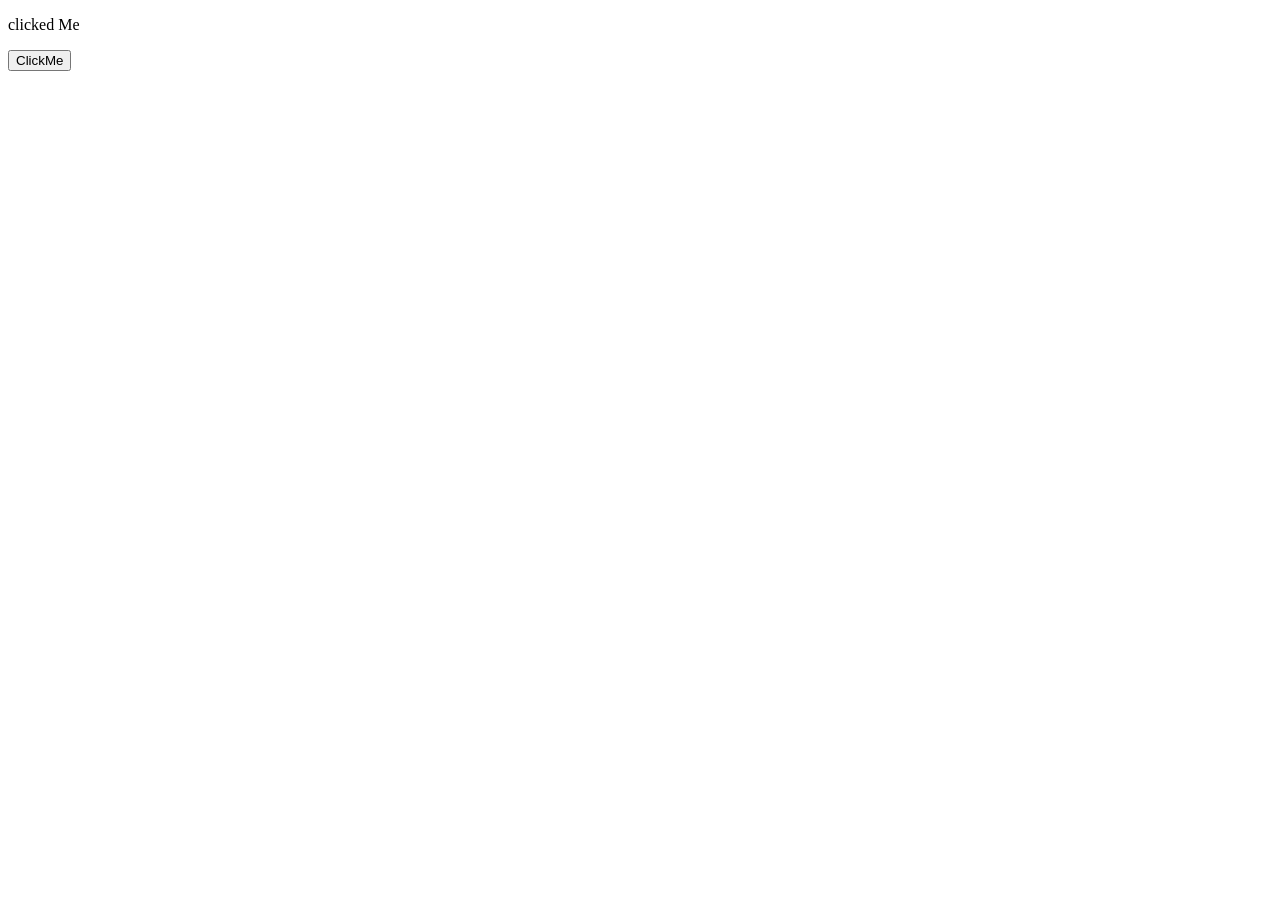
==== event.html @ 8ed59f6e "events" ====
<!DOCTYPE html>
<html lang="en">
<head>
    <meta charset="UTF-8">
    <meta name="viewport" content="width=device-width, initial-scale=1.0">
    <title>Document</title>
</head>
<body>

    <p id="para"> normal ME </p>

    <button id="btn"  >ClickMe</button>

    <script>


    const added = () =>{
        console.log("clicked");
    };
    
   document.getElementById("para").innerHTML = "clicked Me"

  

    </script>
    
</body>
</html>
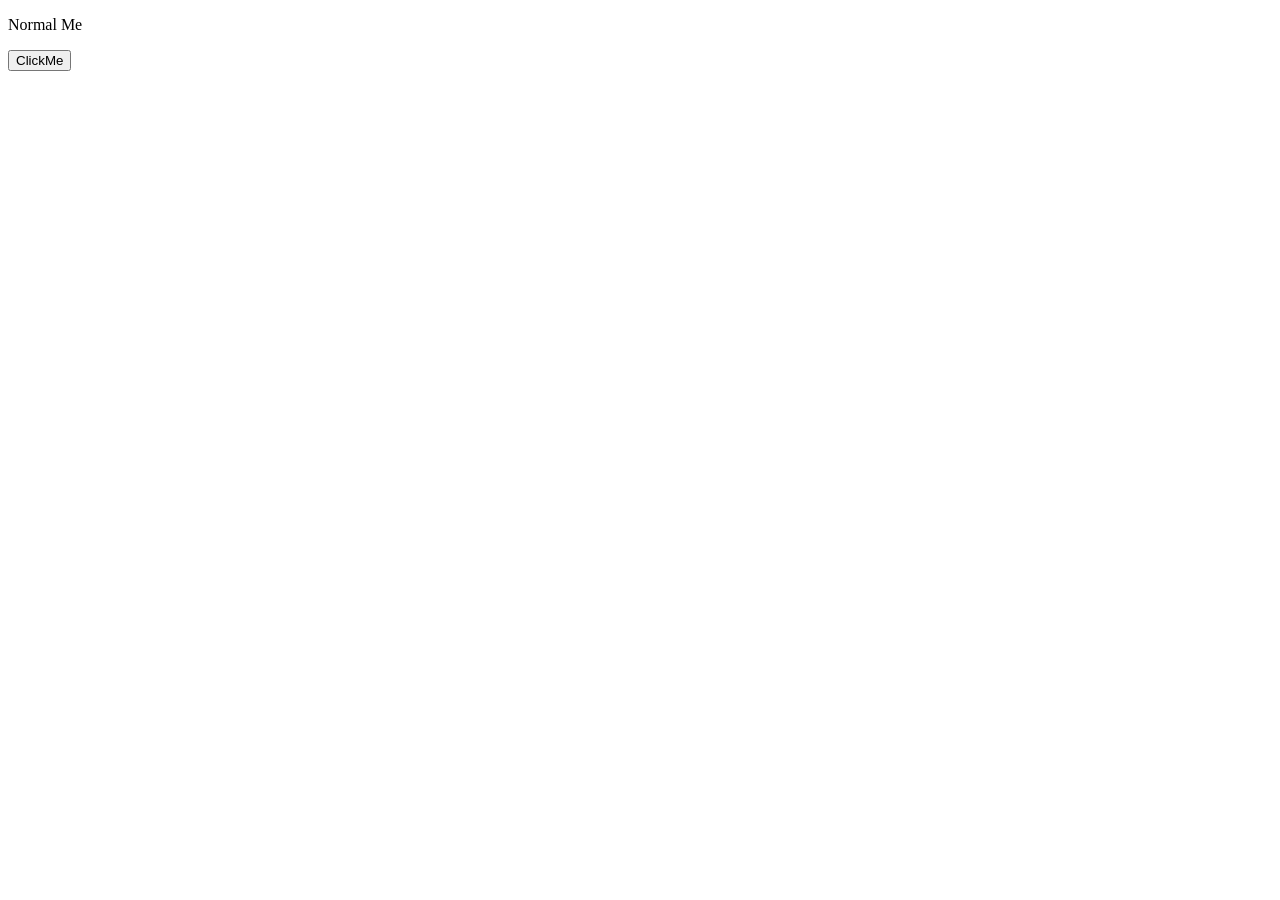
==== commit 9bcccbdb: "adding event lisners" ====
--- a/event.html
+++ b/event.html
@@ -1,28 +1,39 @@
 <!DOCTYPE html>
 <html lang="en">
+
 <head>
     <meta charset="UTF-8">
     <meta name="viewport" content="width=device-width, initial-scale=1.0">
     <title>Document</title>
 </head>
+
 <body>
 
-    <p id="para"> normal ME </p>
 
-    <button id="btn"  >ClickMe</button>
+    <p id="para">Normal Me</p>
+
+    <button id="btn">ClickMe </button>
 
     <script>
 
+        
 
-    const added = () =>{
-        console.log("clicked");
-    };
-    
-   document.getElementById("para").innerHTML = "clicked Me"
+        document.getElementById("btn").addEventListener("click" , function name () {
+            document.getElementById("para").style.color = "red"
+        })
 
-  
+
+
+        // const handleClick = () => {
+        //    document.getElementById("para").innerHTML= "clicked Me "
+        // }
+
+        // // handleClick()
+        // document.getElementById("btn").addEventListener("click", handleClick)
+
 
     </script>
-    
+
 </body>
+
 </html>
